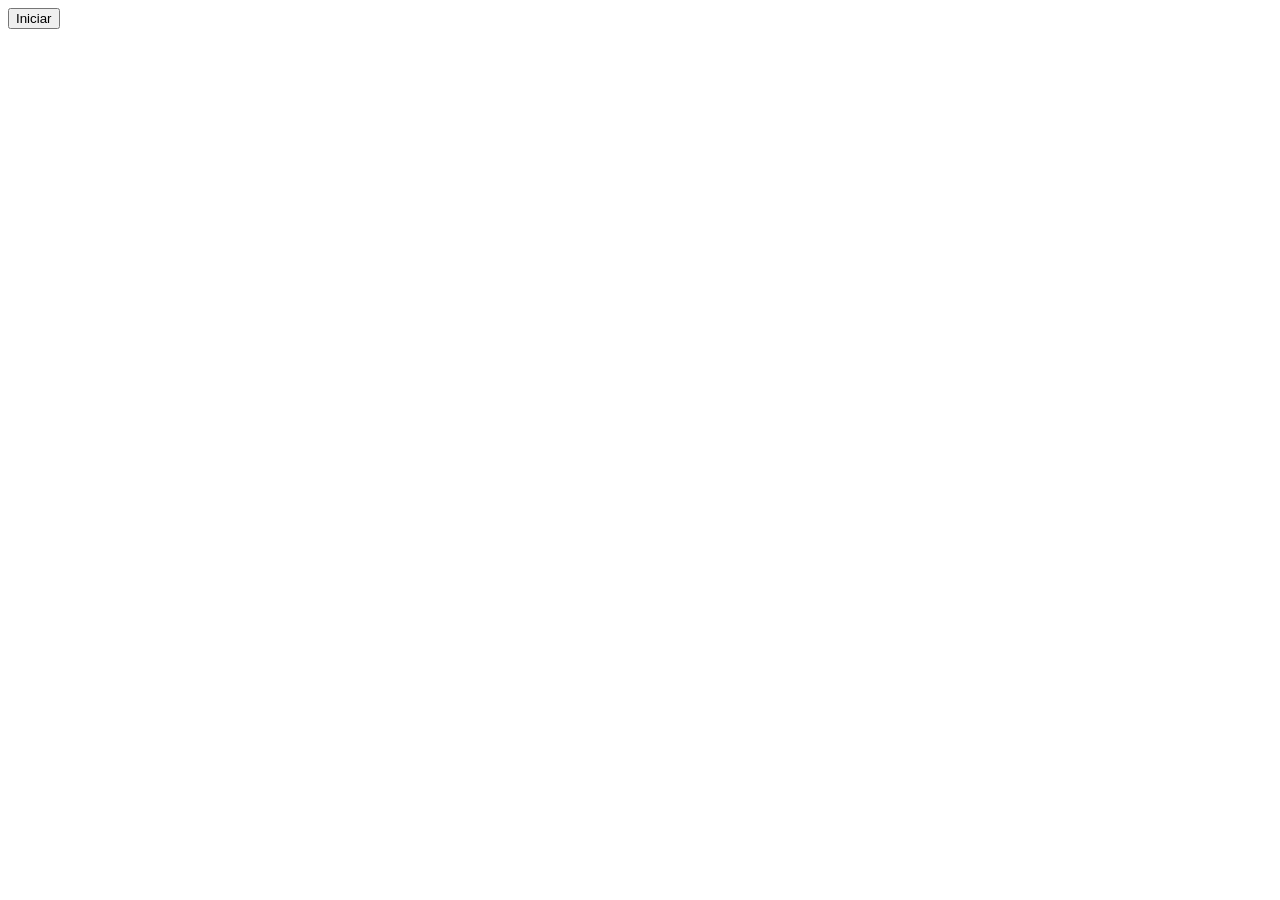
==== Temporizadores/index.html @ c7012a8a "study: aprendizado sobre set interval e timeout, temporizadores no JS" ====
<!DOCTYPE html>
<html lang="en">
<head>
    <meta charset="UTF-8">
    <meta name="viewport" content="width=device-width, initial-scale=1.0">
    <title>Document</title>
</head>
<body>
    <button onclick="iniciar()" type="button">Iniciar</button>
    <h1 id="n"></h1>
    <script src="script.js"></script>
</body>
</html>
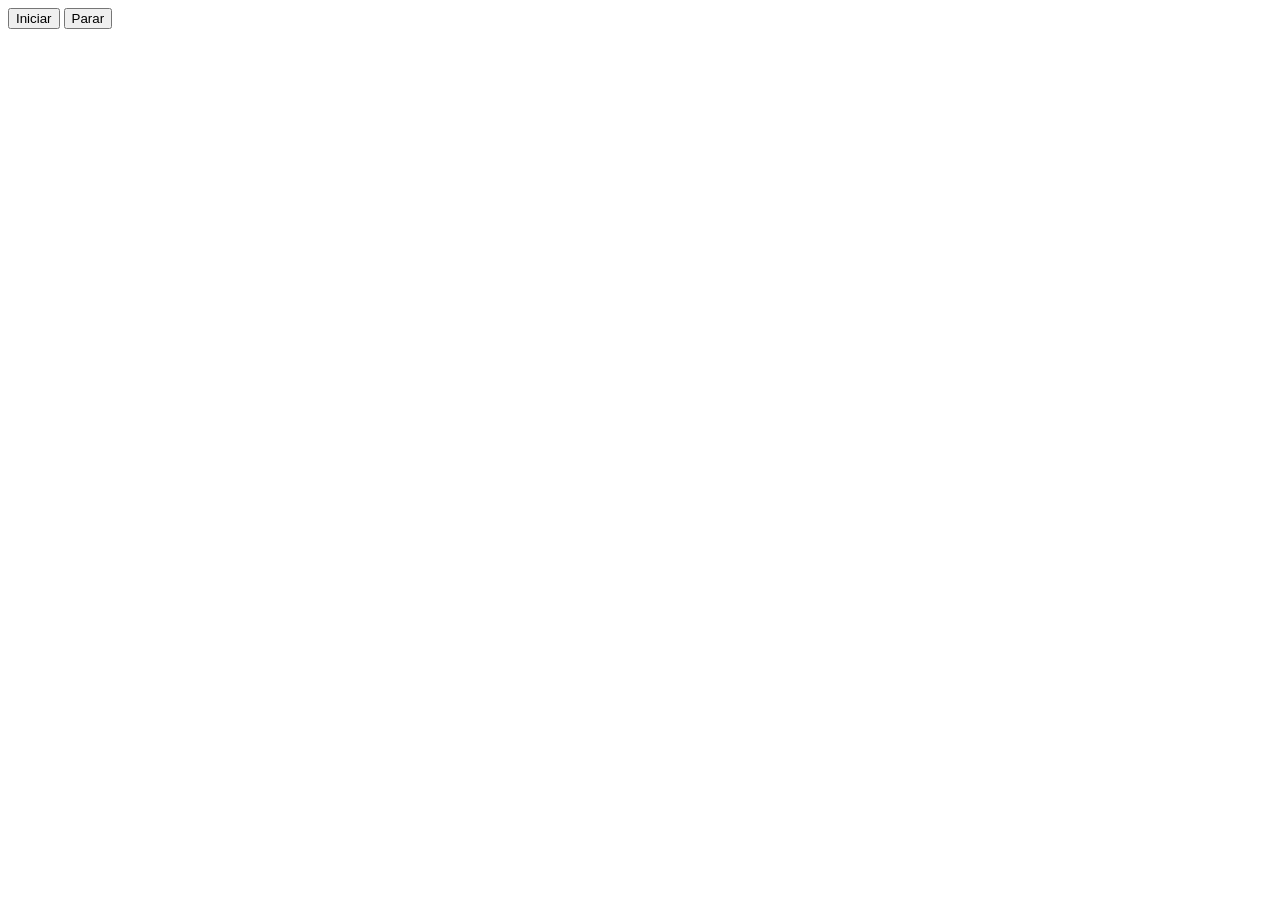
==== commit 487f2dfd: "feat: contador usando o setInterval e clearInterval" ====
--- a/Temporizadores/index.html
+++ b/Temporizadores/index.html
@@ -6,7 +6,8 @@
     <title>Document</title>
 </head>
 <body>
-    <button onclick="iniciar()" type="button">Iniciar</button>
+    <button onclick="iniciar()" >Iniciar</button>
+    <button id="parar">Parar</button>
     <h1 id="n"></h1>
     <script src="script.js"></script>
 </body>
